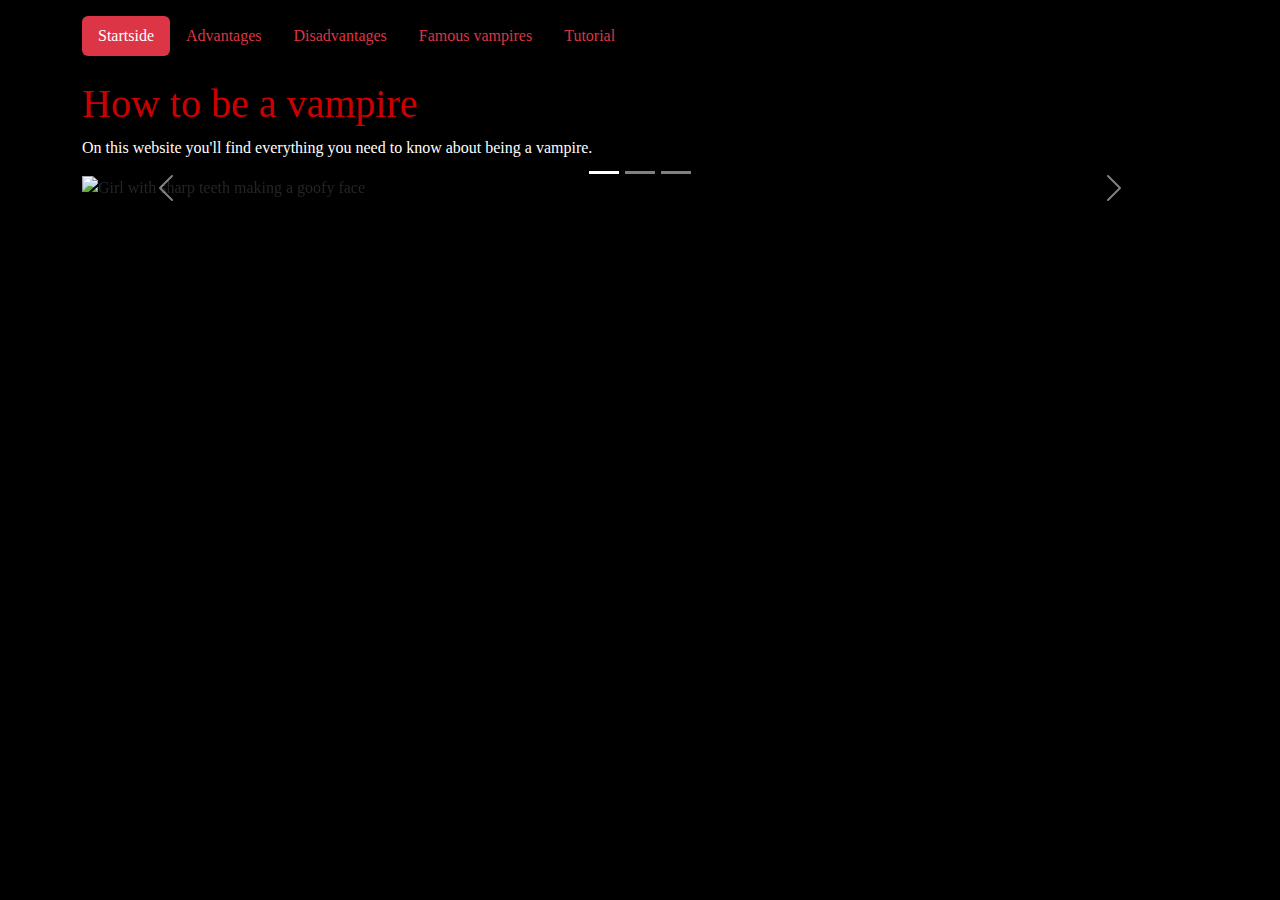
==== index.html @ 32a61296 "Update index.html" ====
<!DOCTYPE html>
<html lang="en">
  <head>
   <title>How to be a vampire</title>
   <link href="https://cdn.jsdelivr.net/npm/bootstrap@5.1.3/dist/css/bootstrap.min.css" rel="stylesheet">
   <script src="https://cdn.jsdelivr.net/npm/bootstrap@5.1.3/dist/js/bootstrap.bundle.min.js"></script>
   <link rel="stylesheet" href="https://ronjaaaa.github.io/style.css">
  </head>
  <body>
    <div class="container mt-3">
      <ul class="nav nav-pills">
        <li class="nav-item">
          <a class="nav-link active bg-danger" href="#">Startside</a>
        </li>
        <li class="nav-item">
          <a class="nav-link text-danger" href="https://ronjaaaa.github.io/advantages/">Advantages</a>
        </li>
        <li class="nav-item">
          <a class="nav-link text-danger" href="https://ronjaaaa.github.io/disadvantages/">Disadvantages</a>
        </li>
        <li class="nav-item">
          <a class="nav-link text-danger" href="https://ronjaaaa.github.io/vampires/">Famous vampires</a>
        </li>
        <li class="nav-item">
          <a class="nav-link text-danger" href="https://ronjaaaa.github.io/tutorial/">Tutorial</a>
        </li>
        </ul>
      <br>
      <div class="page-header">
        <h1>How to be a vampire</h1>
      </div>
      <p>On this website you'll find everything you need to know about being a vampire.</p>
      <!-- Carousel -->
      <div id="demo" class="carousel slide" data-bs-ride="carousel">
        <!-- Indicators/dots -->
        <div class="carousel-indicators">
          <button type="button" data-bs-target="#demo" data-bs-slide-to="0" class="active"></button>
          <button type="button" data-bs-target="#demo" data-bs-slide-to="1"></button>
          <button type="button" data-bs-target="#demo" data-bs-slide-to="2"></button>
        </div>
        <!-- The slideshow/carousel -->
        <div class="carousel-inner">
          <div class="carousel-item active">
            <img src="http://monstrumathenaeum.org/wp-content/uploads/2014/06/Top-10-List-of-Ways-I-Learned-How-to-Become-a-Vampire_2.jpg" alt="Girl with sharp teeth making a goofy face" class="d-block" style="width:100%">
          </div>
          <div class="carousel-item">
            <img src="chicago.jpg" alt="Chicago" class="d-block" style="width:100%">
          </div>
          <div class="carousel-item">
            <img src="ny.jpg" alt="New York" class="d-block" style="width:100%">
          </div>
        </div>
        <!-- Left and right controls/icons -->
        <button class="carousel-control-prev" type="button" data-bs-target="#demo" data-bs-slide="prev">
          <span class="carousel-control-prev-icon"></span>
        </button>
        <button class="carousel-control-next" type="button" data-bs-target="#demo" data-bs-slide="next">
          <span class="carousel-control-next-icon"></span>
        </button>
      </div>
    </div>
  </body>
</html>
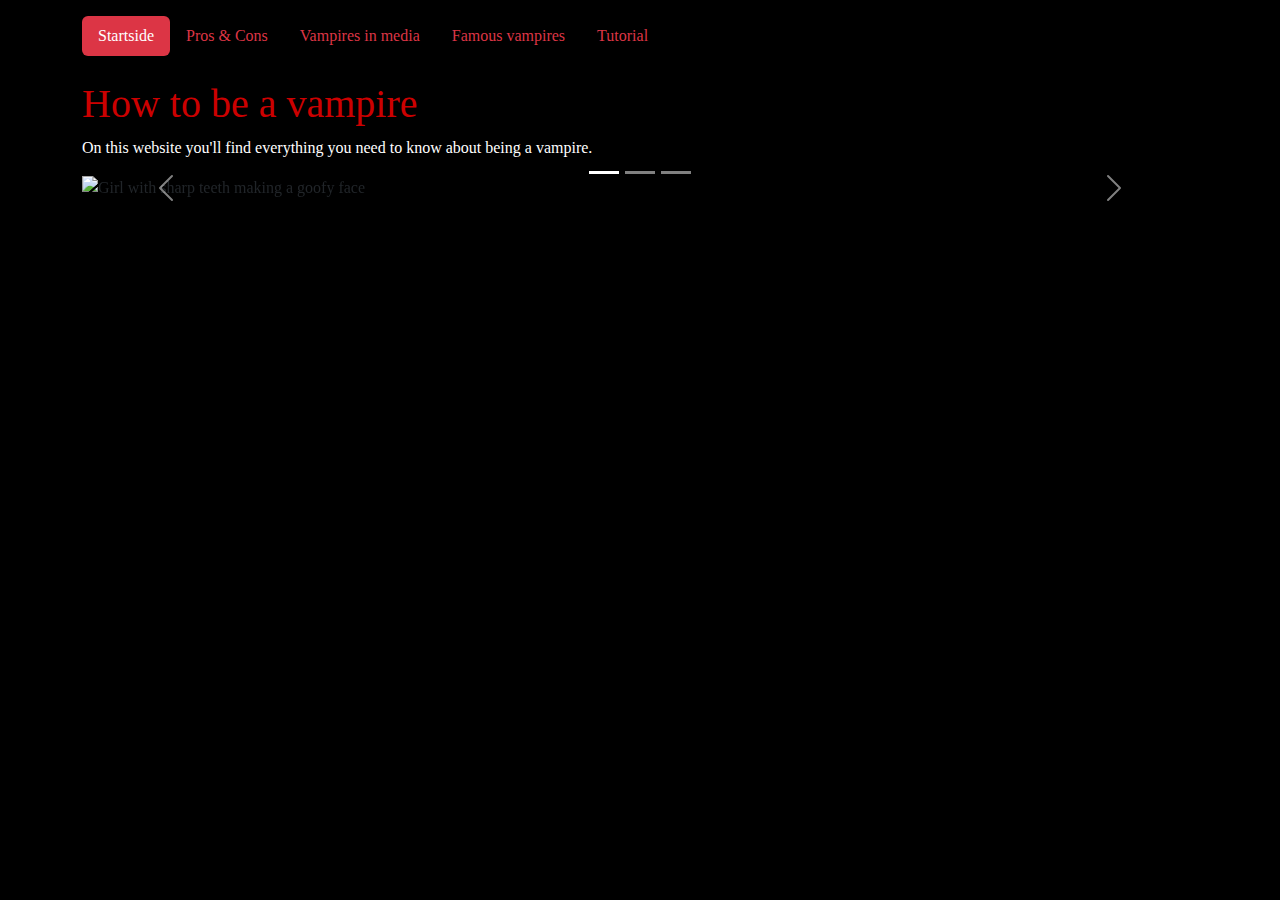
==== commit 41a71d1a: "Update index.html" ====
--- a/index.html
+++ b/index.html
@@ -13,10 +13,10 @@
           <a class="nav-link active bg-danger" href="#">Startside</a>
         </li>
         <li class="nav-item">
-          <a class="nav-link text-danger" href="https://ronjaaaa.github.io/advantages/">Advantages</a>
+          <a class="nav-link text-danger" href="https://ronjaaaa.github.io/pros&cons/">Pros & Cons</a>
         </li>
         <li class="nav-item">
-          <a class="nav-link text-danger" href="https://ronjaaaa.github.io/disadvantages/">Disadvantages</a>
+          <a class="nav-link text-danger" href="https://ronjaaaa.github.io/media/">Vampires in media</a>
         </li>
         <li class="nav-item">
           <a class="nav-link text-danger" href="https://ronjaaaa.github.io/vampires/">Famous vampires</a>
@@ -26,9 +26,7 @@
         </li>
         </ul>
       <br>
-      <div class="page-header">
-        <h1>How to be a vampire</h1>
-      </div>
+      <h1>How to be a vampire</h1>
       <p>On this website you'll find everything you need to know about being a vampire.</p>
       <!-- Carousel -->
       <div id="demo" class="carousel slide" data-bs-ride="carousel">
@@ -44,10 +42,10 @@
             <img src="http://monstrumathenaeum.org/wp-content/uploads/2014/06/Top-10-List-of-Ways-I-Learned-How-to-Become-a-Vampire_2.jpg" alt="Girl with sharp teeth making a goofy face" class="d-block" style="width:100%">
           </div>
           <div class="carousel-item">
-            <img src="chicago.jpg" alt="Chicago" class="d-block" style="width:100%">
+            <img src="https://miro.medium.com/max/1400/1*tn-44RXcwTXXAnUkmvUCQg.png" alt="Cool Vampire" class="d-block" style="width:100%">
           </div>
           <div class="carousel-item">
-            <img src="ny.jpg" alt="New York" class="d-block" style="width:100%">
+            <img src="https://cdn.mdr.de/wissen/vampirfledermaus-100_v-variantBig16x9_w-1280_zc-b903ef86.jpg?version=6545" alt="Vampire in form of a bat" class="d-block" style="width:100%">
           </div>
         </div>
         <!-- Left and right controls/icons -->
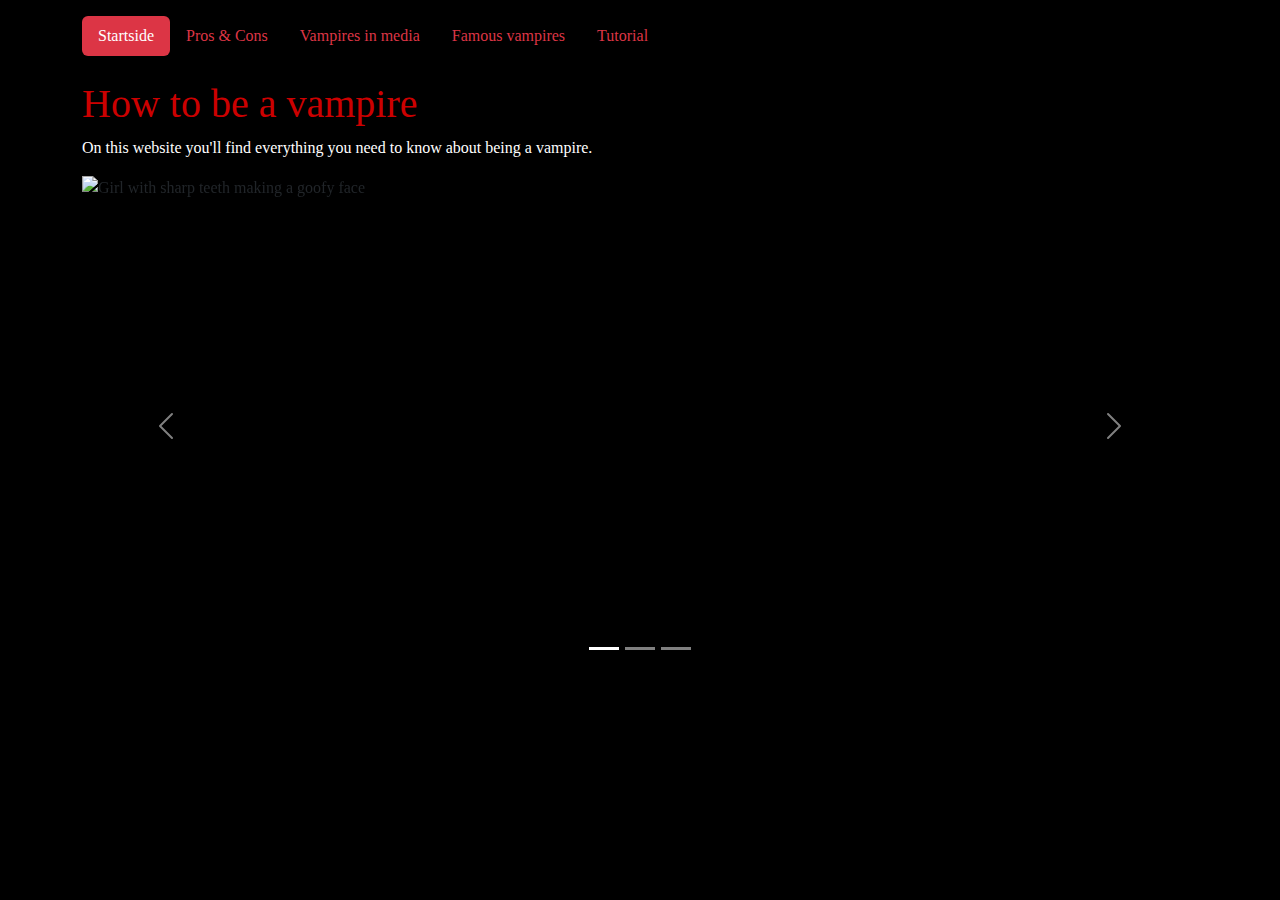
==== commit fbf7e51f: "Update index.html" ====
--- a/index.html
+++ b/index.html
@@ -39,13 +39,13 @@
         <!-- The slideshow/carousel -->
         <div class="carousel-inner">
           <div class="carousel-item active">
-            <img src="http://monstrumathenaeum.org/wp-content/uploads/2014/06/Top-10-List-of-Ways-I-Learned-How-to-Become-a-Vampire_2.jpg" alt="Girl with sharp teeth making a goofy face" class="d-block" style="width:100%">
+            <img src="http://monstrumathenaeum.org/wp-content/uploads/2014/06/Top-10-List-of-Ways-I-Learned-How-to-Become-a-Vampire_2.jpg" alt="Girl with sharp teeth making a goofy face" class="d-block" style="width:100%; height:500px">
           </div>
           <div class="carousel-item">
-            <img src="https://miro.medium.com/max/1400/1*tn-44RXcwTXXAnUkmvUCQg.png" alt="Cool Vampire" class="d-block" style="width:100%">
+            <img src="https://miro.medium.com/max/1400/1*tn-44RXcwTXXAnUkmvUCQg.png" alt="Cool Vampire" class="d-block" style="width:100%; height:500px">
           </div>
           <div class="carousel-item">
-            <img src="https://cdn.mdr.de/wissen/vampirfledermaus-100_v-variantBig16x9_w-1280_zc-b903ef86.jpg?version=6545" alt="Vampire in form of a bat" class="d-block" style="width:100%">
+            <img src="https://cdn.mdr.de/wissen/vampirfledermaus-100_v-variantBig16x9_w-1280_zc-b903ef86.jpg?version=6545" alt="Vampire in form of a bat" class="d-block" style="width:100%; height:500px">
           </div>
         </div>
         <!-- Left and right controls/icons -->
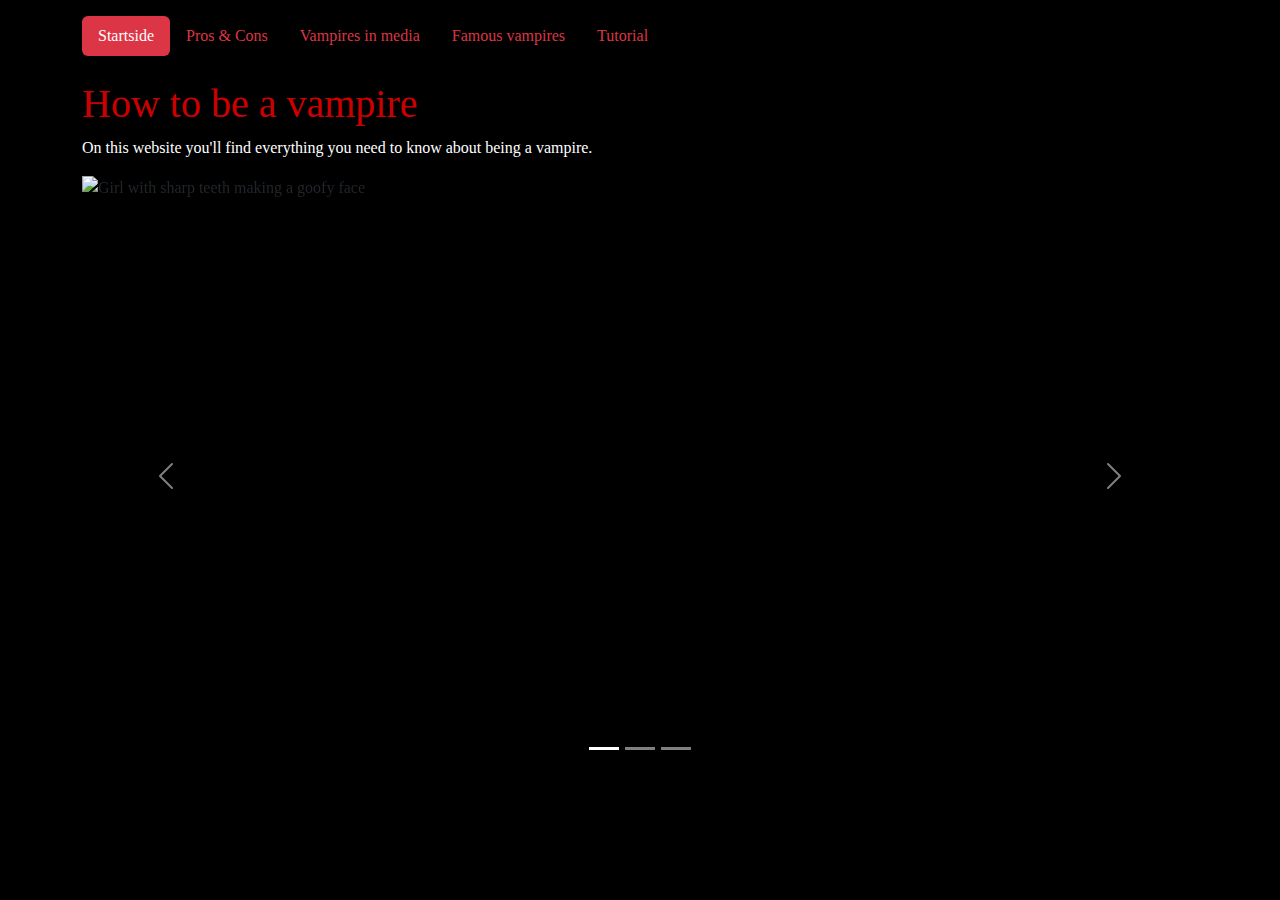
==== commit fed199e2: "Update index.html" ====
--- a/index.html
+++ b/index.html
@@ -39,13 +39,13 @@
         <!-- The slideshow/carousel -->
         <div class="carousel-inner">
           <div class="carousel-item active">
-            <img src="http://monstrumathenaeum.org/wp-content/uploads/2014/06/Top-10-List-of-Ways-I-Learned-How-to-Become-a-Vampire_2.jpg" alt="Girl with sharp teeth making a goofy face" class="d-block" style="width:100%; height:500px">
+            <img src="http://monstrumathenaeum.org/wp-content/uploads/2014/06/Top-10-List-of-Ways-I-Learned-How-to-Become-a-Vampire_2.jpg" alt="Girl with sharp teeth making a goofy face" class="d-block" style="width:100%; height:600px">
           </div>
           <div class="carousel-item">
-            <img src="https://miro.medium.com/max/1400/1*tn-44RXcwTXXAnUkmvUCQg.png" alt="Cool Vampire" class="d-block" style="width:100%; height:500px">
+            <img src="https://miro.medium.com/max/1400/1*tn-44RXcwTXXAnUkmvUCQg.png" alt="Cool Vampire" class="d-block" style="width:100%; height:600px">
           </div>
           <div class="carousel-item">
-            <img src="https://cdn.mdr.de/wissen/vampirfledermaus-100_v-variantBig16x9_w-1280_zc-b903ef86.jpg?version=6545" alt="Vampire in form of a bat" class="d-block" style="width:100%; height:500px">
+            <img src="https://cdn.mdr.de/wissen/vampirfledermaus-100_v-variantBig16x9_w-1280_zc-b903ef86.jpg?version=6545" alt="Vampire in form of a bat" class="d-block" style="width:100%; height:600px">
           </div>
         </div>
         <!-- Left and right controls/icons -->
